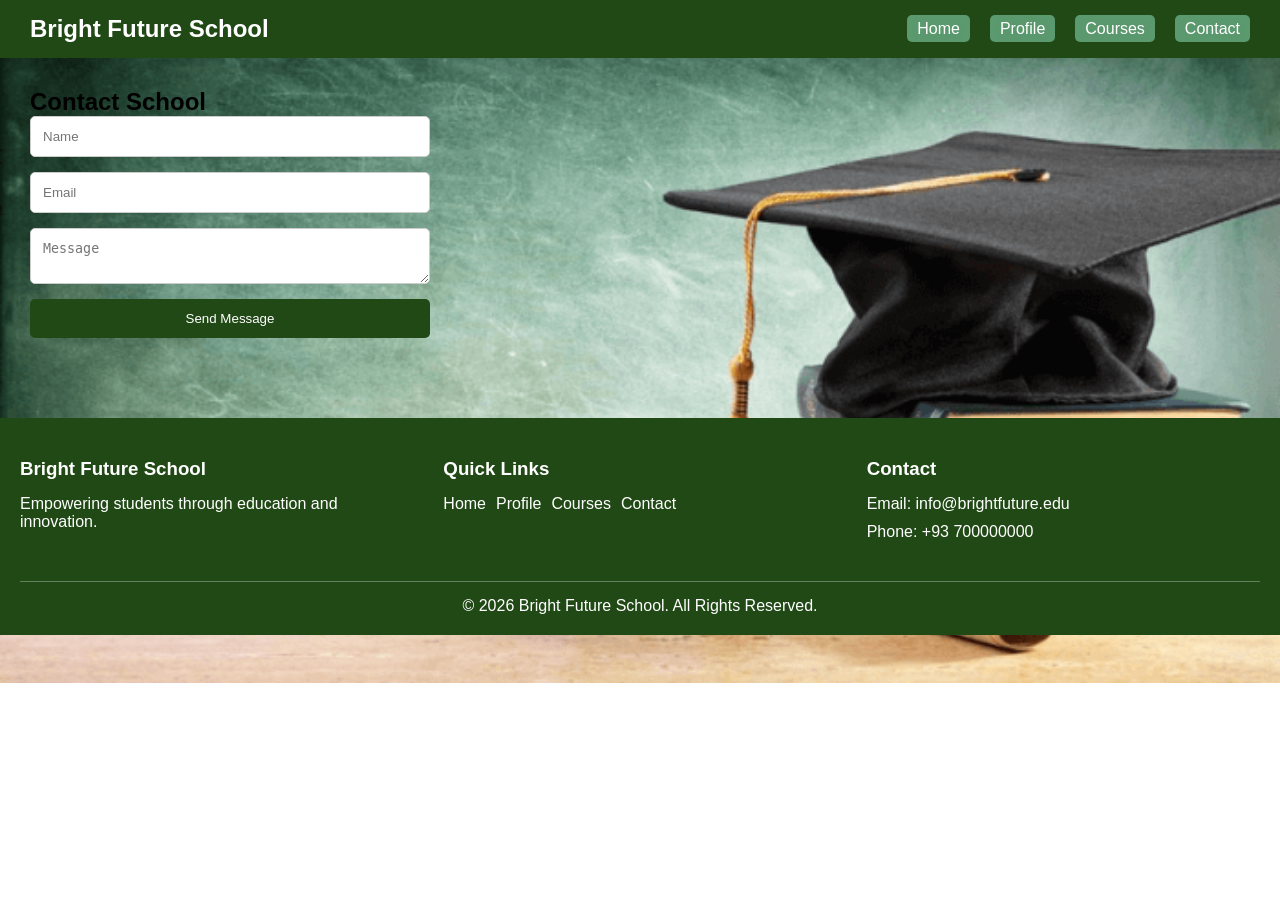
==== contact.html @ 82ede737 "initial commit" ====
<!doctype html>
<html lang="en">
  <head>
    <meta charset="UTF-8" />
    <title>Contact</title>
    <link rel="stylesheet" href="style.css" />
  </head>
  <body>
    <nav>
      <h2>Bright Future School</h2>
      <ul>
        <li><a href="index.html">Home</a></li>
        <li><a href="profile.html">Profile</a></li>
        <li><a href="courses.html">Courses</a></li>
        <li><a href="contact.html">Contact</a></li>
      </ul>
    </nav>

    <section class="container">
      <h1>Contact School</h1>

      <form id="contactForm">
        <input type="text" id="contactName" placeholder="Name" />
        <input type="email" id="contactEmail" placeholder="Email" />
        <textarea id="contactMessage" placeholder="Message"></textarea>

        <button type="submit">Send Message</button>
      </form>

      <p id="contactResult"></p>
    </section>
    <footer>
      <div class="footer-content">
        <div class="footer-section">
          <h3>Bright Future School</h3>
          <p>Empowering students through education and innovation.</p>
        </div>

        <div class="footer-section">
          <h3>Quick Links</h3>
          <ul>
            <li><a href="index.html">Home</a></li>
            <li><a href="profile.html">Profile</a></li>
            <li><a href="courses.html">Courses</a></li>
            <li><a href="contact.html">Contact</a></li>
          </ul>
        </div>

        <div class="footer-section">
          <h3>Contact</h3>
          <p>Email: info@brightfuture.edu</p>
          <p>Phone: +93 700000000</p>
        </div>
      </div>

      <p class="footer-bottom">
        © 2026 Bright Future School. All Rights Reserved.
      </p>
    </footer>

    <script src="script.js"></script>
  </body>
</html>
---- style.css ----
* {
  margin: 0;
  padding: 0;
  box-sizing: border-box;
}

body {
  font-family: Arial, Helvetica, sans-serif, Tahoma, Verdana, sans-serif;
  background: url("photos/background.jpg") center/cover no-repeat;
  background-size: cover;
}

nav {
  background: #214916;
  color: white;
  display: flex;
  justify-content: space-between;
  padding: 15px 30px;
  align-items: center;
}

nav ul {
  display: flex;
  list-style: none;
  gap: 20px;
}

nav a {
  color: white;
  text-decoration: none;
  text-shadow: 0 0 5px #5b996e;
  border-radius: 5px;
  padding: 5px 10px;
  transition: all 0.3s ease;
  background: #5b996e;
}

.container {
  padding: 30px;
}

form {
  display: flex;
  flex-direction: column;
  gap: 15px;
  justify-content: center;
  max-width: 400px;
}

input,
textarea,
button {
  padding: 12px;
  border-radius: 5px;
  border: 1px solid #ccc;
}

button {
  background: #214916;
  color: white;
  cursor: pointer;
  border: none;
}

button:hover {
  background: #68925c;
}

#studentSummary {
  padding: 20px;
  border-radius: 10px;
  max-width: 500px;
  margin-top: 20px;
  justify-content: center;
}
#coursesContainer {
  display: flex;
  flex-wrap: wrap;
  gap: 20px;
  margin-top: 20px;
}

.course-card {
  background: white;
  padding: 15px;
  width: 250px;
  border-radius: 10px;
}

.course-card img {
  width: 100%;
  border-radius: 10px;
}

.filter-buttons {
  margin: 20px 0;
}

/* ================= FOOTER ================= */

footer {
  background: #214916;
  color: white;
  margin-top: 50px;
  padding: 40px 20px 20px;
}

.footer-content {
  display: flex;
  justify-content: space-between;
  flex-wrap: wrap;
  gap: 30px;
}

.footer-section {
  flex: 1;
  min-width: 220px;
}

.footer-section h3 {
  margin-bottom: 15px;
}

.footer-section p,
.footer-section li {
  margin-bottom: 10px;
}

.footer-section ul {
  list-style: none;
  display: flex;
  gap: 10px;
}

.footer-section a {
  color: white;
  text-decoration: none;
}

.footer-section a:hover {
  text-decoration: underline;
}

.footer-bottom {
  text-align: center;
  margin-top: 30px;
  border-top: 1px solid rgba(255, 255, 255, 0.3);
  padding-top: 15px;
}

/* Mobile Footer */

@media (max-width: 768px) {
  .footer-content {
    flex-direction: column;
  }

  .footer-section {
    width: 100%;
  }
}

@media (max-width: 768px) {
  nav {
    flex-direction: column;
    gap: 10px;
  }

  #coursesContainer {
    flex-direction: column;
  }
}
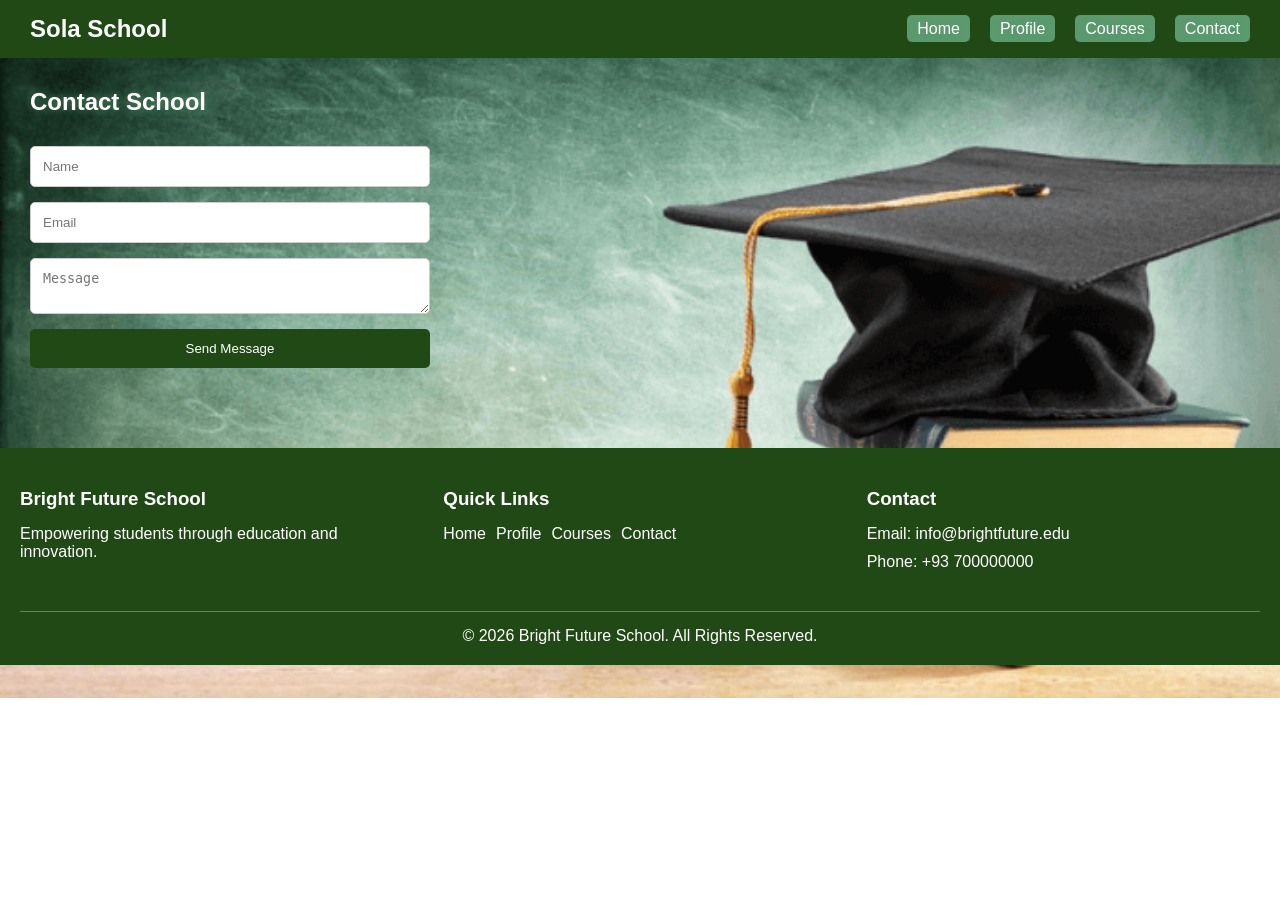
==== commit 67237dd6: "new changes" ====
--- a/contact.html
+++ b/contact.html
@@ -7,7 +7,7 @@
   </head>
   <body>
     <nav>
-      <h2>Bright Future School</h2>
+      <h2>Sola School</h2>
       <ul>
         <li><a href="index.html">Home</a></li>
         <li><a href="profile.html">Profile</a></li>
--- a/style.css
+++ b/style.css
@@ -38,6 +38,18 @@
 .container {
   padding: 30px;
 }
+.container h1 {
+  font-size: 1.5em;
+  margin-bottom: 30px;
+}
+#newCourse {
+  margin: 10px;
+}
+h1 {
+  color: white;
+  text-shadow: 0 0 10px #5b996e;
+  margin-bottom: 20px;
+}
 
 form {
   display: flex;
@@ -73,6 +85,11 @@
   margin-top: 20px;
   justify-content: center;
 }
+#message {
+  color: rgb(255, 0, 68);
+  font-weight: bold;
+  margin-top: 15px;
+}
 #coursesContainer {
   display: flex;
   flex-wrap: wrap;
@@ -94,6 +111,15 @@
 
 .filter-buttons {
   margin: 20px 0;
+}
+.buttons {
+  display: flex;
+  gap: 10px;
+  margin-bottom: 20px;
+}
+#contactInfo {
+  margin-bottom: 20px;
+  font-weight: bold;
 }
 
 /* ================= FOOTER ================= */
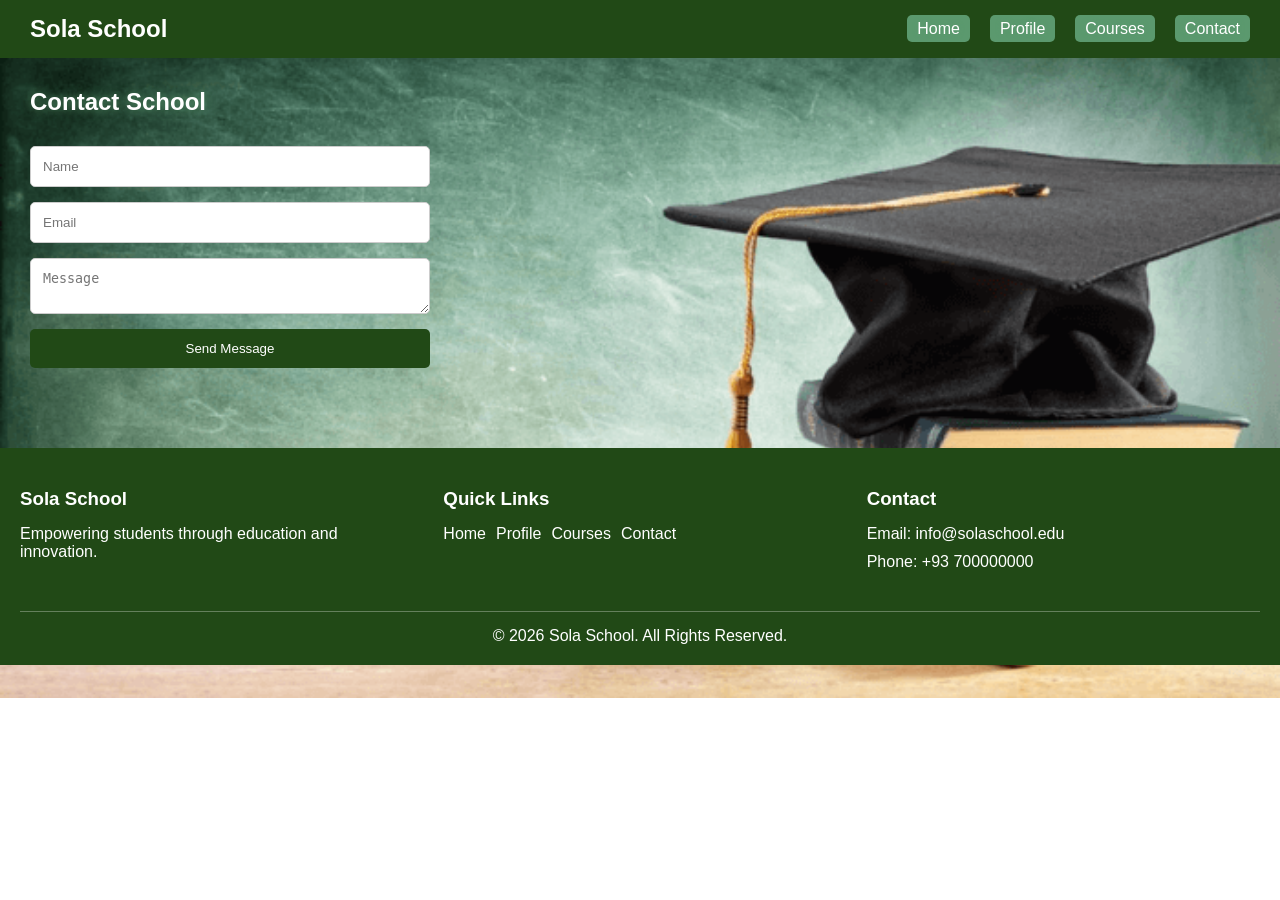
==== commit 54ca5f30: "new changes" ====
--- a/contact.html
+++ b/contact.html
@@ -32,7 +32,7 @@
     <footer>
       <div class="footer-content">
         <div class="footer-section">
-          <h3>Bright Future School</h3>
+          <h3>Sola School</h3>
           <p>Empowering students through education and innovation.</p>
         </div>
 
@@ -48,14 +48,12 @@
 
         <div class="footer-section">
           <h3>Contact</h3>
-          <p>Email: info@brightfuture.edu</p>
+          <p>Email: info@solaschool.edu</p>
           <p>Phone: +93 700000000</p>
         </div>
       </div>
 
-      <p class="footer-bottom">
-        © 2026 Bright Future School. All Rights Reserved.
-      </p>
+      <p class="footer-bottom">© 2026 Sola School. All Rights Reserved.</p>
     </footer>
 
     <script src="script.js"></script>
